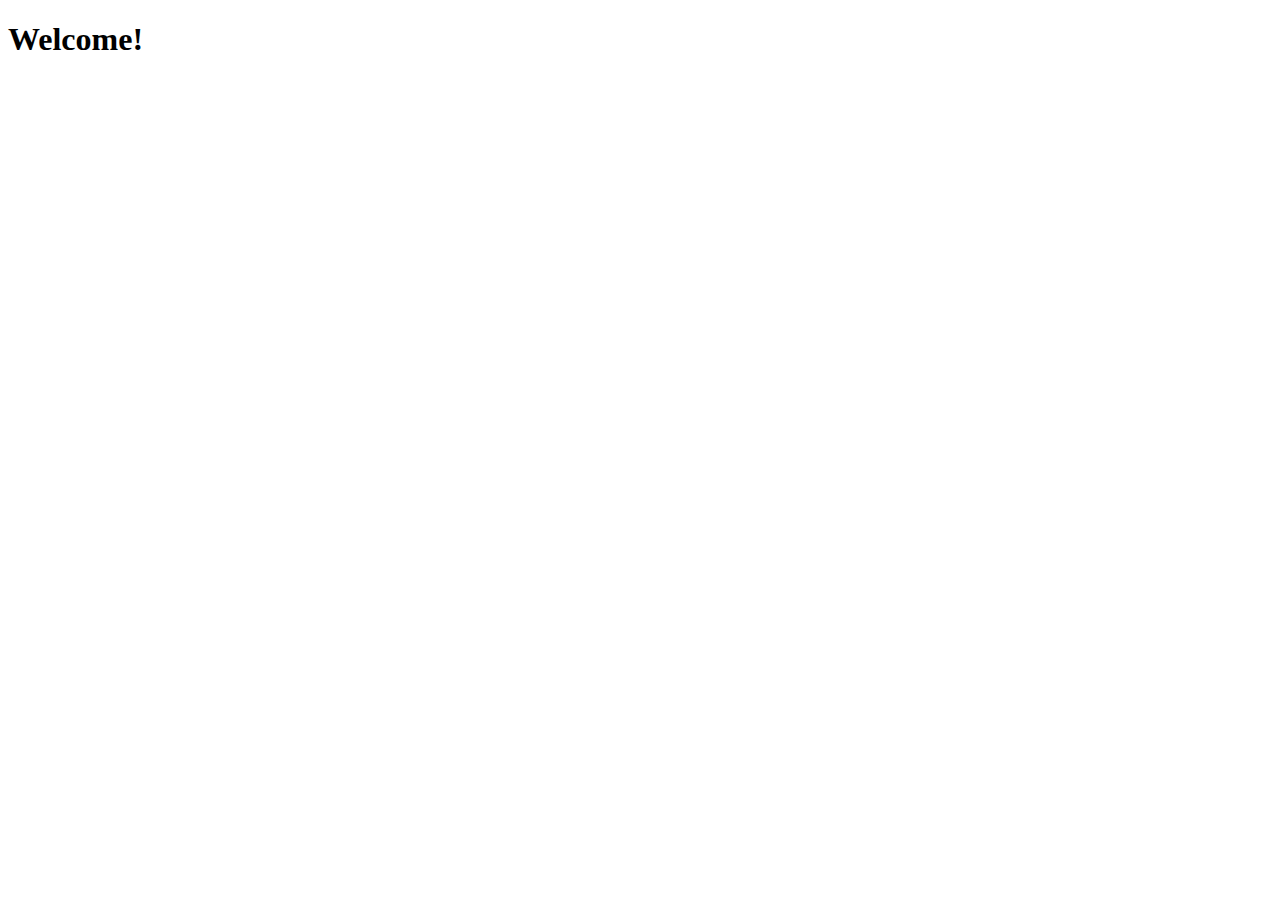
==== src/main/resources/templates/home.html @ 25ce6c0e "first commit" ====
<!DOCTYPE html>
<html xmlns="http://www.w3.org/1999/xhtml" xmlns:th="http://www.thymeleaf.org">
<head th:include="fragments/head :: head">

</head>
<body>
<div class="span9">
    <div th:include="fragments/navbar :: navbar"/>
    <div class="row">

        <div class="span2">
            <h1>Welcome! </h1>
            <label th:text="${userName}"></label>
        </div>
        <div class="span2">
            <div th:include="fragments/shoutbox :: shoutBox"/>
        </div>
    </div>
</div>
</body>
</html>
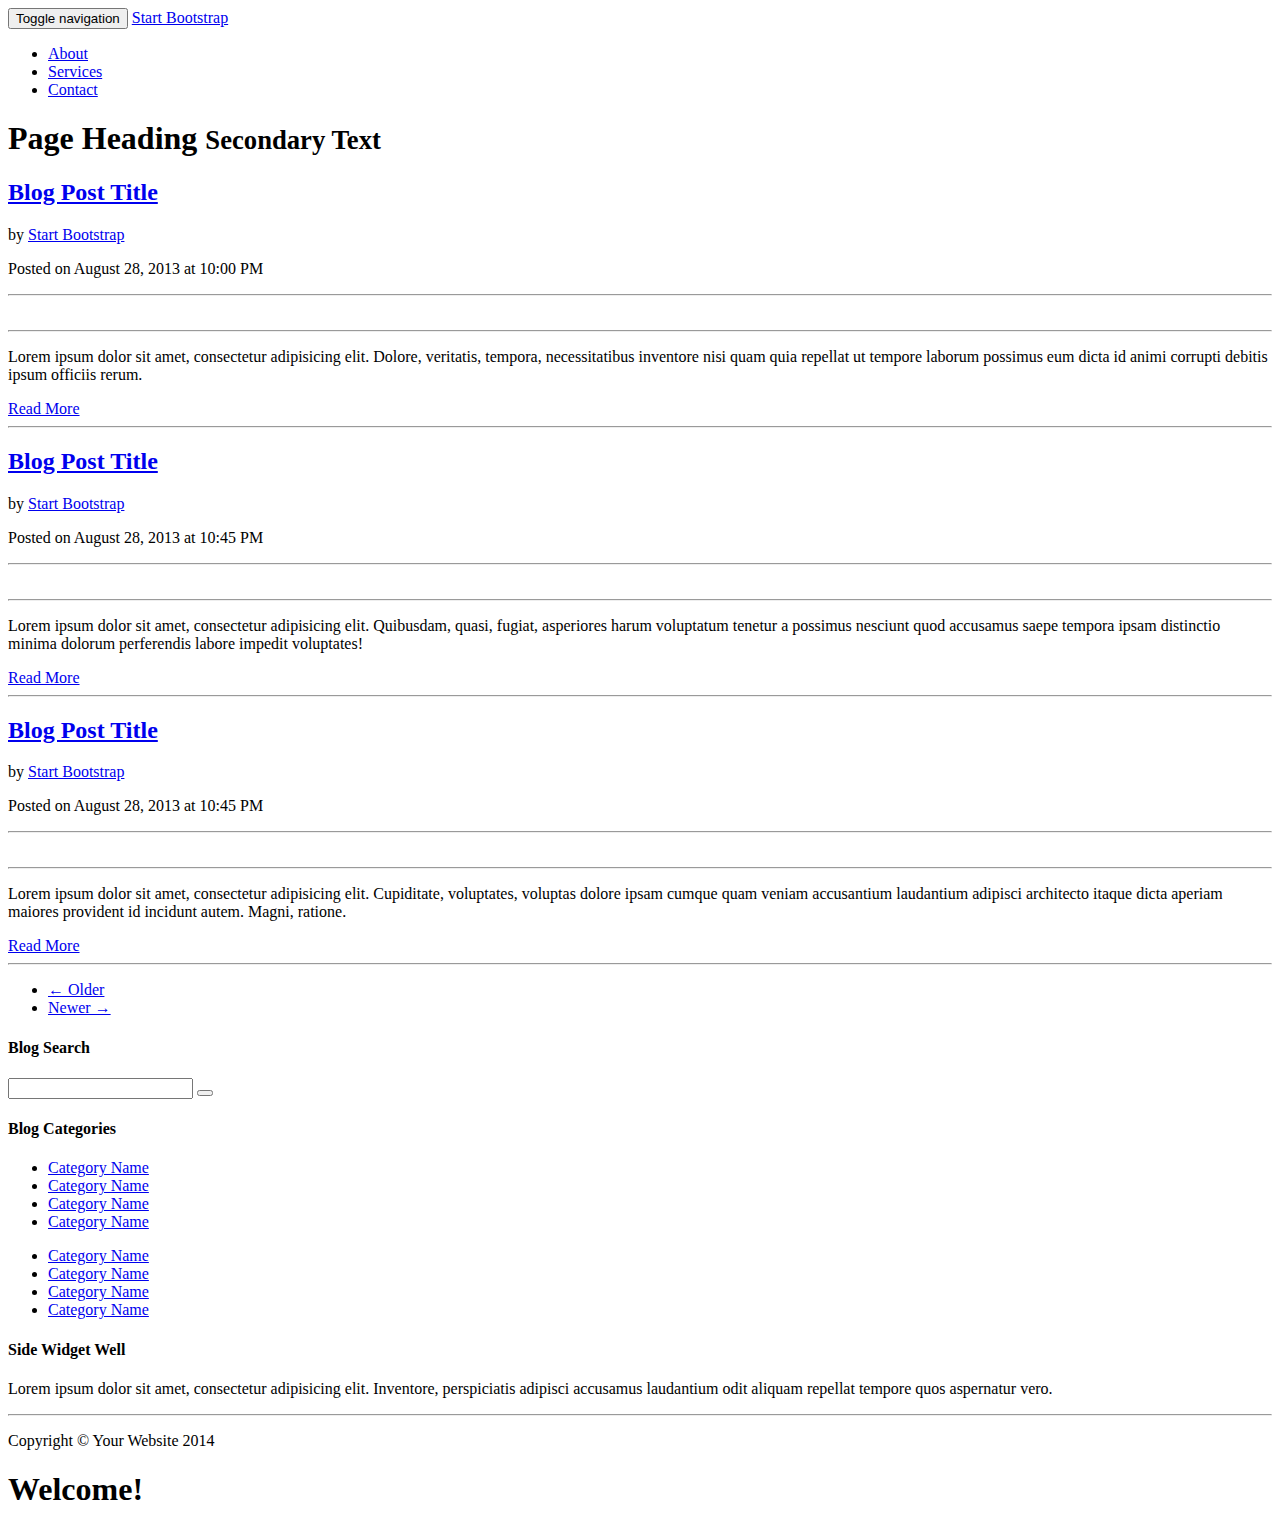
==== commit 5a6efdbc: "update" ====
--- a/src/main/resources/templates/home.html
+++ b/src/main/resources/templates/home.html
@@ -1,9 +1,206 @@
 <!DOCTYPE html>
 <html xmlns="http://www.w3.org/1999/xhtml" xmlns:th="http://www.thymeleaf.org">
 <head th:include="fragments/head :: head">
+    <link href="css/bootstrap.min.css" rel="stylesheet"/>
+
+    <!-- Custom CSS -->
+    <link href="css/blog-home.css" rel="stylesheet"/>
 
 </head>
 <body>
+
+<!-- Navigation -->
+<nav class="navbar navbar-inverse navbar-fixed-top" role="navigation">
+    <div class="container">
+        <!-- Brand and toggle get grouped for better mobile display -->
+        <div class="navbar-header">
+            <button type="button" class="navbar-toggle" data-toggle="collapse" data-target="#bs-example-navbar-collapse-1">
+                <span class="sr-only">Toggle navigation</span>
+                <span class="icon-bar"></span>
+                <span class="icon-bar"></span>
+                <span class="icon-bar"></span>
+            </button>
+            <a class="navbar-brand" href="#">Start Bootstrap</a>
+        </div>
+        <!-- Collect the nav links, forms, and other content for toggling -->
+        <div class="collapse navbar-collapse" id="bs-example-navbar-collapse-1">
+            <ul class="nav navbar-nav">
+                <li>
+                    <a href="#">About</a>
+                </li>
+                <li>
+                    <a href="#">Services</a>
+                </li>
+                <li>
+                    <a href="#">Contact</a>
+                </li>
+            </ul>
+        </div>
+        <!-- /.navbar-collapse -->
+    </div>
+    <!-- /.container -->
+</nav>
+
+<!-- Page Content -->
+<div class="container">
+
+    <div class="row">
+
+        <!-- Blog Entries Column -->
+        <div class="col-md-8">
+
+            <h1 class="page-header">
+                Page Heading
+                <small>Secondary Text</small>
+            </h1>
+
+            <!-- First Blog Post -->
+            <h2>
+                <a href="#">Blog Post Title</a>
+            </h2>
+            <p class="lead">
+                by <a href="index.php">Start Bootstrap</a>
+            </p>
+            <p><span class="glyphicon glyphicon-time"></span> Posted on August 28, 2013 at 10:00 PM</p>
+            <hr>
+            <img class="img-responsive" src="http://placehold.it/900x300" alt="">
+            <hr>
+            <p>Lorem ipsum dolor sit amet, consectetur adipisicing elit. Dolore, veritatis, tempora, necessitatibus inventore nisi quam quia repellat ut tempore laborum possimus eum dicta id animi corrupti debitis ipsum officiis rerum.</p>
+            <a class="btn btn-primary" href="#">Read More <span class="glyphicon glyphicon-chevron-right"></span></a>
+
+            <hr>
+
+            <!-- Second Blog Post -->
+            <h2>
+                <a href="#">Blog Post Title</a>
+            </h2>
+            <p class="lead">
+                by <a href="index.php">Start Bootstrap</a>
+            </p>
+            <p><span class="glyphicon glyphicon-time"></span> Posted on August 28, 2013 at 10:45 PM</p>
+            <hr>
+            <img class="img-responsive" src="http://placehold.it/900x300" alt="">
+            <hr>
+            <p>Lorem ipsum dolor sit amet, consectetur adipisicing elit. Quibusdam, quasi, fugiat, asperiores harum voluptatum tenetur a possimus nesciunt quod accusamus saepe tempora ipsam distinctio minima dolorum perferendis labore impedit voluptates!</p>
+            <a class="btn btn-primary" href="#">Read More <span class="glyphicon glyphicon-chevron-right"></span></a>
+
+            <hr>
+
+            <!-- Third Blog Post -->
+            <h2>
+                <a href="#">Blog Post Title</a>
+            </h2>
+            <p class="lead">
+                by <a href="index.php">Start Bootstrap</a>
+            </p>
+            <p><span class="glyphicon glyphicon-time"></span> Posted on August 28, 2013 at 10:45 PM</p>
+            <hr>
+            <img class="img-responsive" src="http://placehold.it/900x300" alt="">
+            <hr>
+            <p>Lorem ipsum dolor sit amet, consectetur adipisicing elit. Cupiditate, voluptates, voluptas dolore ipsam cumque quam veniam accusantium laudantium adipisci architecto itaque dicta aperiam maiores provident id incidunt autem. Magni, ratione.</p>
+            <a class="btn btn-primary" href="#">Read More <span class="glyphicon glyphicon-chevron-right"></span></a>
+
+            <hr>
+
+            <!-- Pager -->
+            <ul class="pager">
+                <li class="previous">
+                    <a href="#">&larr; Older</a>
+                </li>
+                <li class="next">
+                    <a href="#">Newer &rarr;</a>
+                </li>
+            </ul>
+
+        </div>
+
+        <!-- Blog Sidebar Widgets Column -->
+        <div class="col-md-4">
+
+            <!-- Blog Search Well -->
+            <div class="well">
+                <h4>Blog Search</h4>
+                <div class="input-group">
+                    <input type="text" class="form-control">
+                        <span class="input-group-btn">
+                            <button class="btn btn-default" type="button">
+                                <span class="glyphicon glyphicon-search"></span>
+                            </button>
+                        </span>
+                </div>
+                <!-- /.input-group -->
+            </div>
+
+            <!-- Blog Categories Well -->
+            <div class="well">
+                <h4>Blog Categories</h4>
+                <div class="row">
+                    <div class="col-lg-6">
+                        <ul class="list-unstyled">
+                            <li><a href="#">Category Name</a>
+                            </li>
+                            <li><a href="#">Category Name</a>
+                            </li>
+                            <li><a href="#">Category Name</a>
+                            </li>
+                            <li><a href="#">Category Name</a>
+                            </li>
+                        </ul>
+                    </div>
+                    <!-- /.col-lg-6 -->
+                    <div class="col-lg-6">
+                        <ul class="list-unstyled">
+                            <li><a href="#">Category Name</a>
+                            </li>
+                            <li><a href="#">Category Name</a>
+                            </li>
+                            <li><a href="#">Category Name</a>
+                            </li>
+                            <li><a href="#">Category Name</a>
+                            </li>
+                        </ul>
+                    </div>
+                    <!-- /.col-lg-6 -->
+                </div>
+                <!-- /.row -->
+            </div>
+
+            <!-- Side Widget Well -->
+            <div class="well">
+                <h4>Side Widget Well</h4>
+                <p>Lorem ipsum dolor sit amet, consectetur adipisicing elit. Inventore, perspiciatis adipisci accusamus laudantium odit aliquam repellat tempore quos aspernatur vero.</p>
+            </div>
+
+        </div>
+
+    </div>
+    <!-- /.row -->
+
+    <hr>
+
+    <!-- Footer -->
+    <footer>
+        <div class="row">
+            <div class="col-lg-12">
+                <p>Copyright &copy; Your Website 2014</p>
+            </div>
+            <!-- /.col-lg-12 -->
+        </div>
+        <!-- /.row -->
+    </footer>
+
+</div>
+<!-- /.container -->
+
+<!-- jQuery -->
+<script src="js/jquery.js"></script>
+
+<!-- Bootstrap Core JavaScript -->
+<script src="js/bootstrap.min.js"></script>
+
+</body>
+
+
 <div class="span9">
     <div th:include="fragments/navbar :: navbar"/>
     <div class="row">
@@ -11,6 +208,9 @@
         <div class="span2">
             <h1>Welcome! </h1>
             <label th:text="${userName}"></label>
+        </div>
+        <div>
+            <div th:include="fragments/postDisplay :: postDisplay"/>
         </div>
         <div class="span2">
             <div th:include="fragments/shoutbox :: shoutBox"/>
